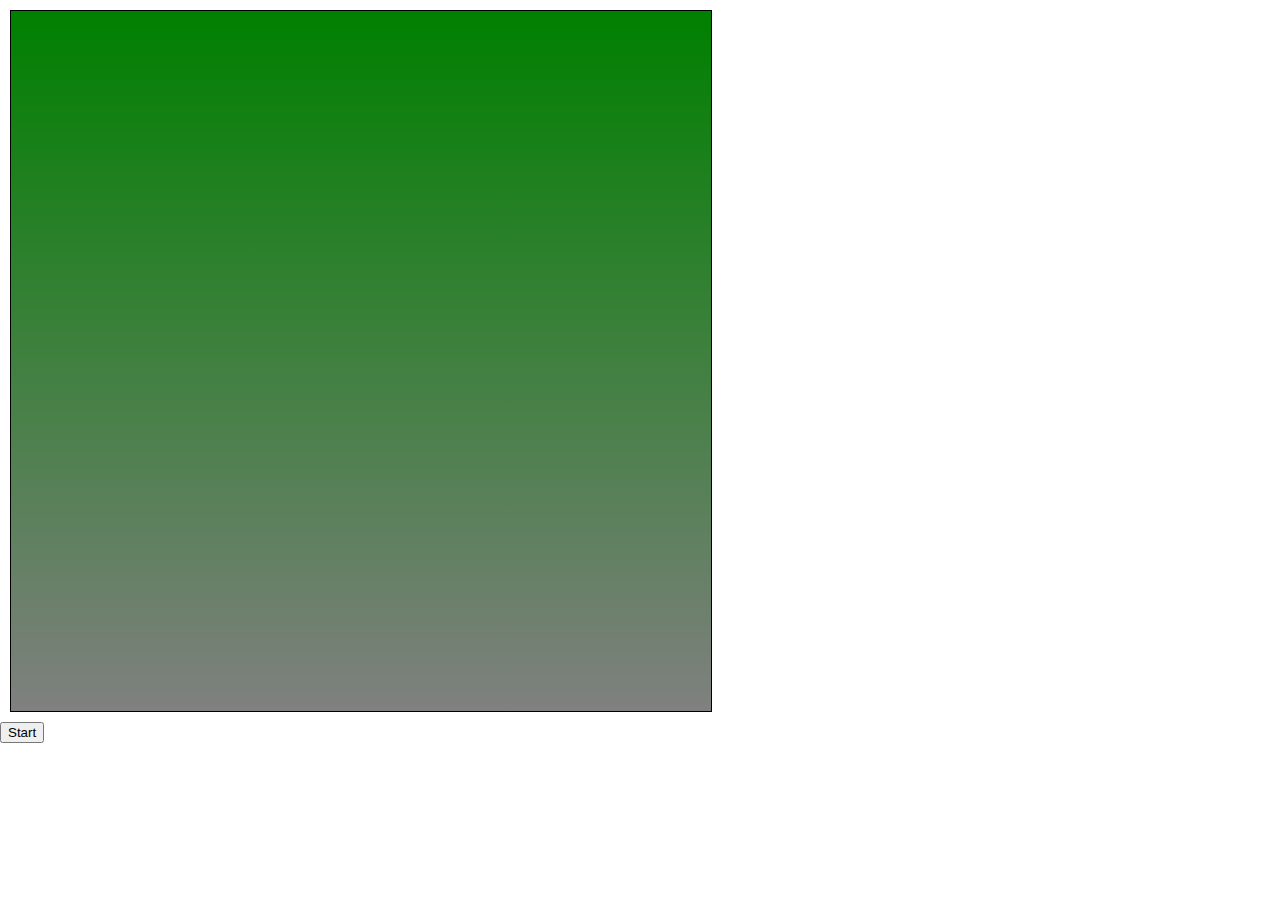
==== index.html @ d64ce350 "project init" ====
<!DOCTYPE HTML>
<html>
<head>
  <meta charset="utf-8">
  <link rel= "stylesheet" href= "style.css">
  <script src="https://cdnjs.cloudflare.com/ajax/libs/jquery/3.2.1/jquery.min.js"> </script>
  <script src="app.js"></script>

</head>
<body>
    <div class ="game-area">
      <div class = "box" id = "box-1">
        <img src = ""/>

      </div>
      <div class = "box" id = "box-2">
        <img src = ""/>
      </div>

      <div class = "box" id = "box-3">
        <img src = ""/>

      </div>
      <div class = "box" id = "box-4">
        <img src = ""/>
      </div>
    </div>
      <button id ="start-button">Start</button>

    </div>
</body>
---- style.css ----
html, body {
  height: 100%;
  width: 100%;
  margin: 0 0 0 0;
}

.container {
  height: 800px;
  width: 800px;
  align-items: center;
  text-align: center;
  overflow: hidden;
}
.game-area {
  display: flex;
  justify-content: center;
  background: linear-gradient(green, grey);
  margin: 10px;
  height: 700px;
  width:700px;
  border: #000 1px solid;

}
.box {
  position: absolute;
  top: 10px;
  height:35px;
  width: 35px;
  background: linear-gradient(red,pink);
  margin: 0 40px;
  border: #000  solid;
  border-radius: 25px;
  text-align: center;
  font-size: 18px;
}


.start {

}
.img {
max-width:100%;
max-height:100%;
margin: auto;
display:block;

}
/*GAMEPLAY CLASSES*/
.animate-box  {
  height:50px;
  width: 50px;
  margin: 1000px 100px 0px 50px;
  border: #000  solid;
  display: inline-block;
  transition: all 10s;

}
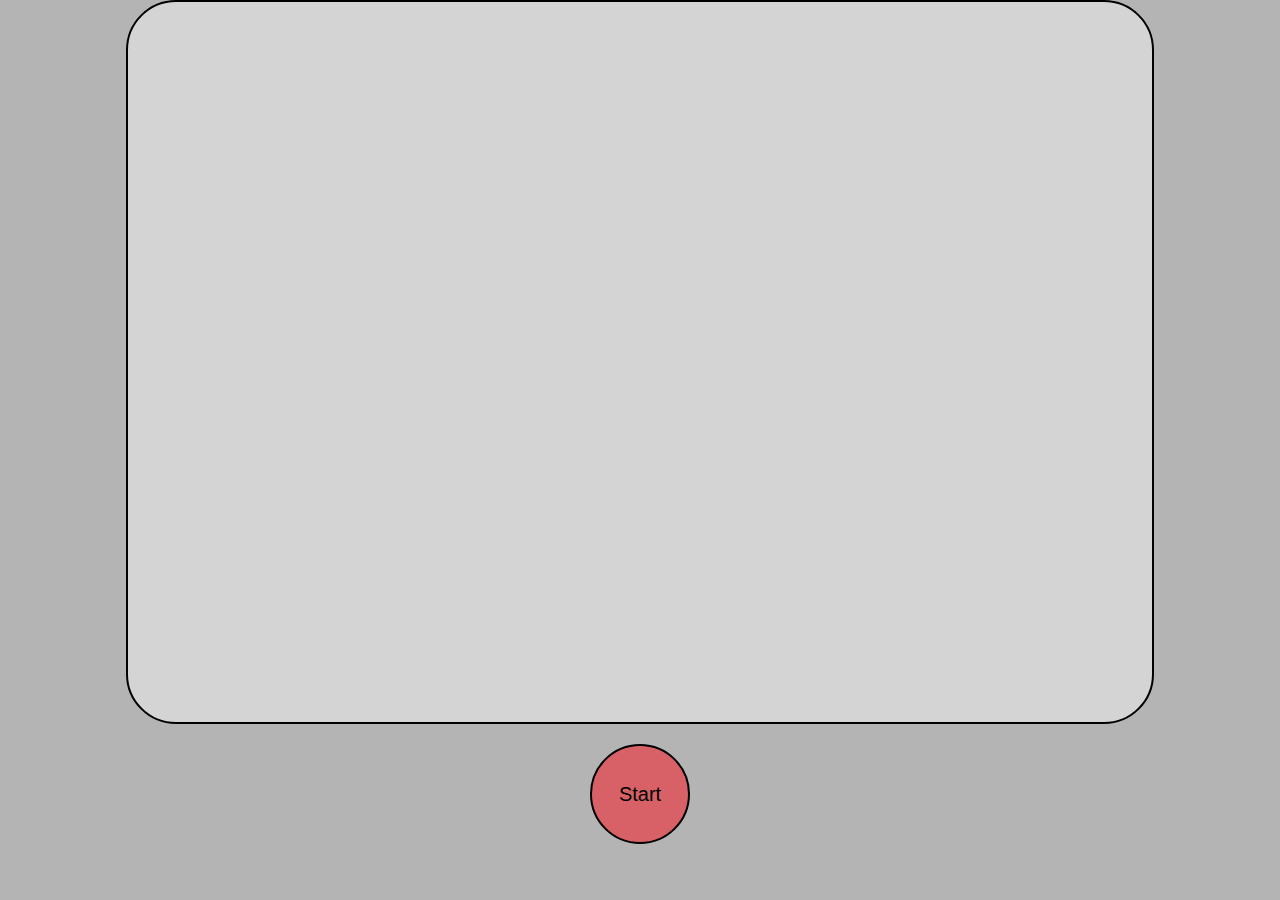
==== commit c39eacf8: "updated CSS, working on functionality" ====
--- a/index.html
+++ b/index.html
@@ -8,6 +8,7 @@
 
 </head>
 <body>
+  <!-- <div class ="container"> -->
     <div class ="game-area">
       <div class = "box" id = "box-1">
         <img src = ""/>
@@ -25,7 +26,13 @@
         <img src = ""/>
       </div>
     </div>
-      <button id ="start-button">Start</button>
-
+    <div class="inputs-div">
+      <button class = "inputs" id ="start-button">Start</button>
+      <input class = "inputs" id="answer"></input>
+      <button class = "inputs" id="submit">Submit</button>
     </div>
+    </div>
+<!-- </div> -->
+    <!-- <div class = "scoreboard">
+    </div> -->
 </body>
--- a/style.css
+++ b/style.css
@@ -2,41 +2,69 @@
   height: 100%;
   width: 100%;
   margin: 0 0 0 0;
+  background-color: rgba(155,155,155,.5);
+  overflow: hidden;
 }
 
-.container {
+/*.container {
   height: 800px;
-  width: 800px;
+  width: 90%;
   align-items: center;
   text-align: center;
   overflow: hidden;
-}
+}*/
 .game-area {
   display: flex;
   justify-content: center;
-  background: linear-gradient(green, grey);
+  background-color: rgba(232,233,232,0.6);
+  border-radius: 50px;
   margin: 10px;
-  height: 700px;
-  width:700px;
-  border: #000 1px solid;
+  height: 80%;
+  width: 80%;
+  margin:0 auto;
+  border: #000 2px solid;
+  overflow: hidden;
 
 }
 .box {
   position: absolute;
   top: 10px;
-  height:35px;
-  width: 35px;
-  background: linear-gradient(red,pink);
-  margin: 0 40px;
-  border: #000  solid;
-  border-radius: 25px;
+  height:50px;
+  width: 50px;
+  background: rgba(240, 41, 52, 0.6);
+  margin:  60px;
+  border: #000 2px solid;
+  border-radius: 50%;
   text-align: center;
-  font-size: 18px;
+  font-size: 22px;
+
 }
 
+.inputs-div {
+  padding: 20px;
+  text-align: center;
+  border-radius: 25px;
+}
+#start-button {
+background-color: rgba(240, 41, 52, 0.6);
 
-.start {
-
+}
+#submit {
+  background-color: rgba(149,212,155,0.6);
+}
+#answer {
+  background-color: rgba(255, 255, 255, 0.5);
+  text-align: center;
+  height:100px;
+  width:200px;
+  border: #000 2px solid;
+}
+.inputs {
+  height: 100px;
+  width: 100px;
+  border-radius: 50px;
+  border: #000 2px solid;
+  font-size: 20px;
 }
 .img {
 max-width:100%;
@@ -44,14 +72,13 @@
 margin: auto;
 display:block;
 
-}
-/*GAMEPLAY CLASSES*/
-.animate-box  {
-  height:50px;
-  width: 50px;
-  margin: 1000px 100px 0px 50px;
-  border: #000  solid;
-  display: inline-block;
-  transition: all 10s;
+/*}
+.scoreboard {
+height: 25%;
+width:200px;
+flex-direction: row;
+border: #000 1px solid;*/
+
+
 
 }
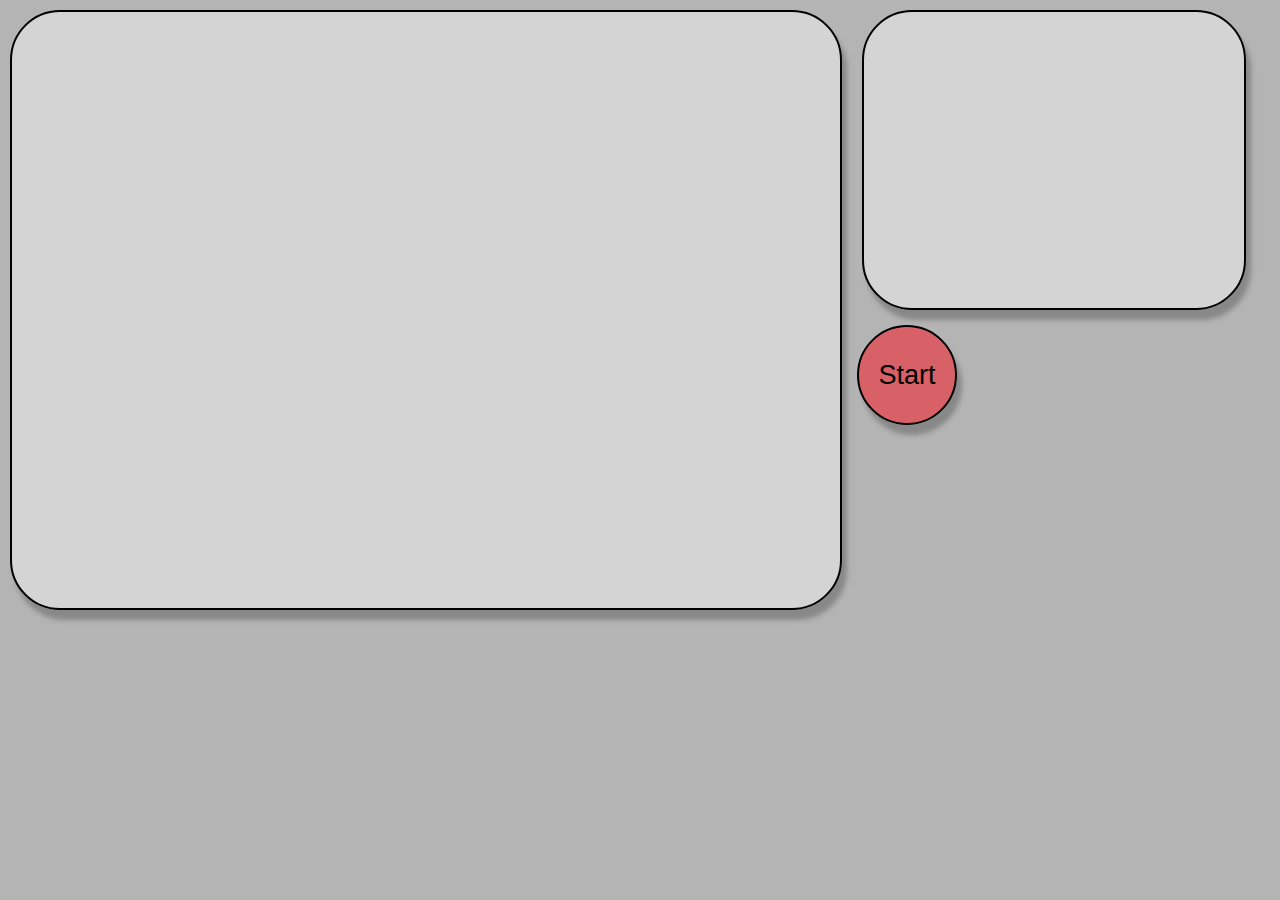
==== commit ed723c40: "need to add stopwatch" ====
--- a/index.html
+++ b/index.html
@@ -8,30 +8,28 @@
 
 </head>
 <body>
-  <!-- <div class ="container"> -->
     <div class ="game-area">
       <div class = "box" id = "box-1">
-        <img src = ""/>
+      </div>
 
-      </div>
       <div class = "box" id = "box-2">
-        <img src = ""/>
       </div>
 
       <div class = "box" id = "box-3">
-        <img src = ""/>
+      </div>
 
-      </div>
       <div class = "box" id = "box-4">
-        <img src = ""/>
       </div>
     </div>
+
+    <div class = "stopwatch">
+    </div>
+
     <div class="inputs-div">
       <button class = "inputs" id ="start-button">Start</button>
       <input class = "inputs" id="answer"></input>
       <button class = "inputs" id="submit">Submit</button>
     </div>
-    </div>
 <!-- </div> -->
     <!-- <div class = "scoreboard">
     </div> -->
--- a/style.css
+++ b/style.css
@@ -6,45 +6,50 @@
   overflow: hidden;
 }
 
-/*.container {
-  height: 800px;
-  width: 90%;
-  align-items: center;
+.stopwatch {
+  box-sizing: border-box;
+  margin:10px;
+  height: 300px;
+  width: 30%;
+  float:left;
+  padding: 20px;
+  /*align-items: center;
   text-align: center;
-  overflow: hidden;
-}*/
+  overflow: hidden;*/
+  background-color: rgba(232,233,232,0.6);
+  border: #000 2px solid;
+  border-radius: 50px;
+  box-shadow: 5px 10px 5px #888888;
+}
 .game-area {
-  display: flex;
+  box-sizing: border-box;
+  float: left;
   justify-content: center;
   background-color: rgba(232,233,232,0.6);
   border-radius: 50px;
   margin: 10px;
-  height: 80%;
-  width: 80%;
-  margin:0 auto;
+  height: 600px;
+  width: 65%;
+  margin: 10px;
   border: #000 2px solid;
-  overflow: hidden;
+  /*Box shadow tutorial found at https://www.w3schools.com/cssref/css3_pr_box-shadow.asp*/
+  box-shadow: 5px 10px 5px #888888
 
 }
 .box {
   position: absolute;
-  top: 10px;
-  height:50px;
-  width: 50px;
+  height:40px;
+  width: 40px;
   background: rgba(240, 41, 52, 0.6);
-  margin:  60px;
+  margin: 0 40px;
+  padding:30px;
   border: #000 2px solid;
   border-radius: 50%;
   text-align: center;
-  font-size: 22px;
-
+  font-size: 27px;
 }
 
-.inputs-div {
-  padding: 20px;
-  text-align: center;
-  border-radius: 25px;
-}
+
 #start-button {
 background-color: rgba(240, 41, 52, 0.6);
 
@@ -60,25 +65,13 @@
   border: #000 2px solid;
 }
 .inputs {
+  float:left;
   height: 100px;
   width: 100px;
+  margin: 5px;
   border-radius: 50px;
   border: #000 2px solid;
-  font-size: 20px;
+  font-size: 27px;
+  text-align: center;
+  box-shadow: 5px 10px 5px #888888;
 }
-.img {
-max-width:100%;
-max-height:100%;
-margin: auto;
-display:block;
-
-/*}
-.scoreboard {
-height: 25%;
-width:200px;
-flex-direction: row;
-border: #000 1px solid;*/
-
-
-
-}
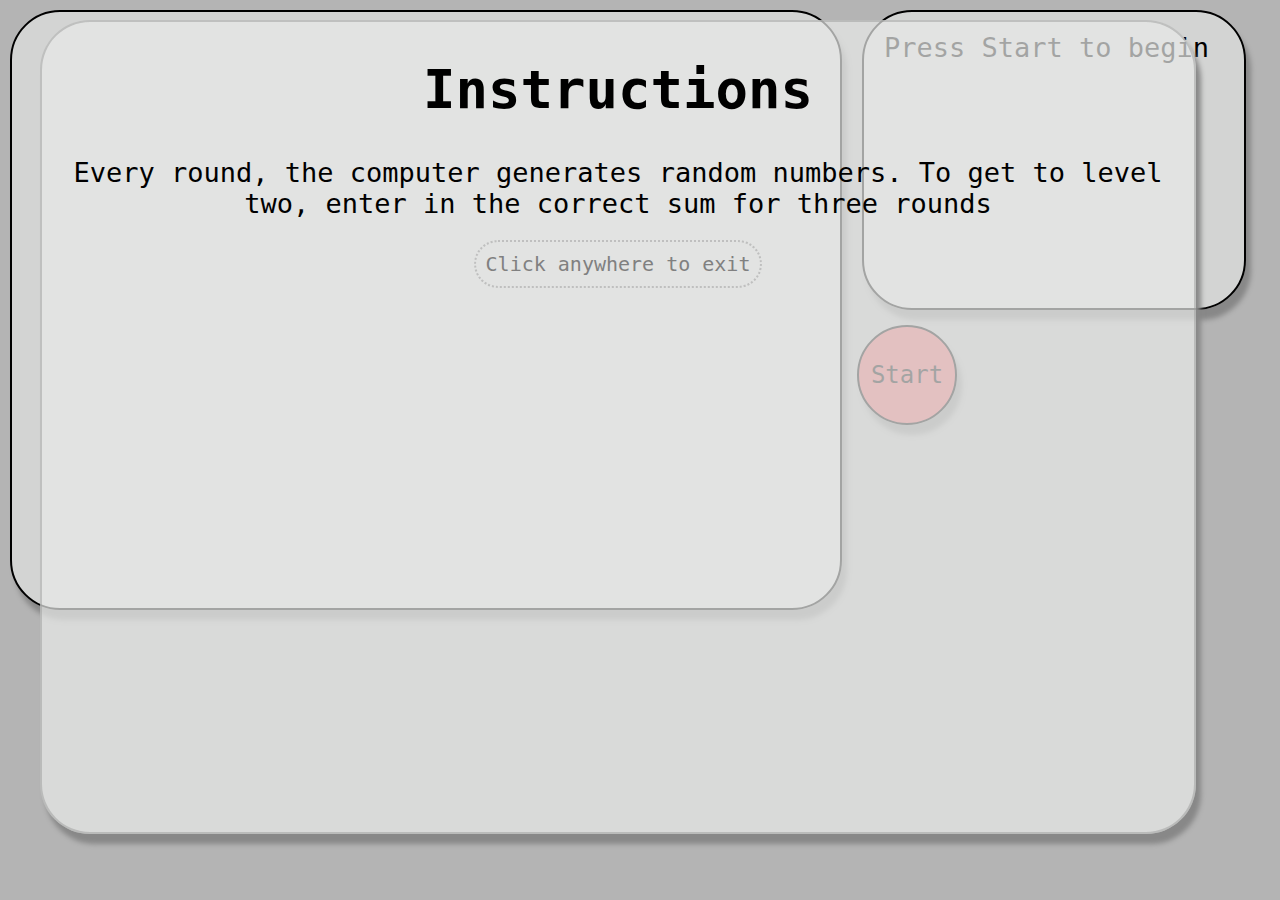
==== commit 4742ab38: "read me complete" ====
--- a/index.html
+++ b/index.html
@@ -8,6 +8,12 @@
 
 </head>
 <body>
+  <div class = "overlay">
+    <h1> Instructions </h1>
+    <p> Every round, the computer generates random numbers. To get to level two,
+      enter in the correct sum for three rounds</p>
+      <span class = "span-message"> Click anywhere to exit</span>
+  </div>
     <div class ="game-area">
       <div class = "box" id = "box-1">
       </div>
@@ -22,7 +28,7 @@
       </div>
     </div>
 
-    <div class = "stopwatch">
+    <div class = "message-box">
     </div>
 
     <div class="inputs-div">
--- a/style.css
+++ b/style.css
@@ -5,8 +5,31 @@
   background-color: rgba(155,155,155,.5);
   overflow: hidden;
 }
+.overlay {
+  position:absolute;
+  height:90%;
+  width:90%;
+  background-color: rgba(232,233,232,0.7);
+  text-align: center;
+  margin: 20px 20px 20px 40px;
+  font-size: 27px;
+  font-family: monospace;
+  border-radius: 50px;
+  border: rgba(155,155,155,.5) 2px solid;
+  box-shadow: 5px 10px 5px #888888
 
-.stopwatch {
+
+
+}
+.span-message {
+  color:grey;
+  font-size: 20px;
+  padding:10px;
+  border: rgba(155,155,155,.5) 2px dotted;
+  border-radius: 50px;
+}
+
+.message-box {
   box-sizing: border-box;
   margin:10px;
   height: 300px;
@@ -20,6 +43,8 @@
   border: #000 2px solid;
   border-radius: 50px;
   box-shadow: 5px 10px 5px #888888;
+  font-size: 27px;
+  font-family: monospace;
 }
 .game-area {
   box-sizing: border-box;
@@ -47,15 +72,19 @@
   border-radius: 50%;
   text-align: center;
   font-size: 27px;
+  font-family: inherit;
 }
 
 
 #start-button {
 background-color: rgba(240, 41, 52, 0.6);
+font-family: monospace;
 
 }
 #submit {
   background-color: rgba(149,212,155,0.6);
+  font-family: monospace;
+
 }
 #answer {
   background-color: rgba(255, 255, 255, 0.5);
@@ -63,6 +92,7 @@
   height:100px;
   width:200px;
   border: #000 2px solid;
+  font-family: inherit;
 }
 .inputs {
   float:left;
@@ -71,7 +101,7 @@
   margin: 5px;
   border-radius: 50px;
   border: #000 2px solid;
-  font-size: 27px;
+  font-size: 24px;
   text-align: center;
   box-shadow: 5px 10px 5px #888888;
 }
